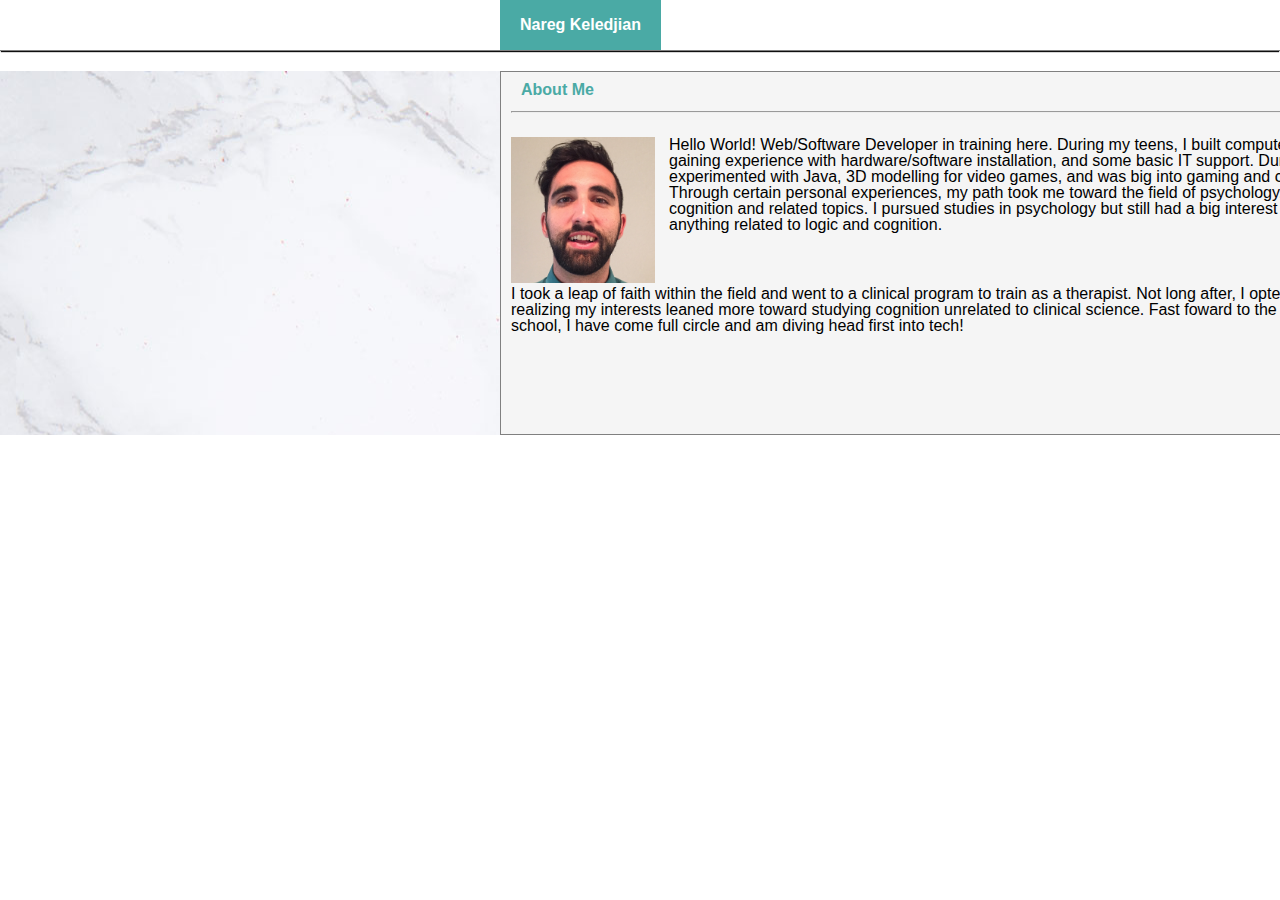
==== index.html @ 209c3287 "Main page updates: figured out background image filepath & layout tweaks" ====
<!DOCTYPE html>
<html lang="en">
  <head>
      <meta charset="UTF-8">
      <meta name="viewport" content="width=device-width, initial-scale=1.0">
      <meta http-equiv="X-UA-Compatible" content="ie=edge">
      <link rel="stylesheet" type="text/css" href="assets/css/reset.css">
      <link rel="stylesheet" type="text/css" href="assets/css/style.css">
      <title>Basic-Portfolio</title>
  </head>
<body>
    <header>
      <a class="name">Nareg Keledjian</a>
      <div class="nav">
        <a href="#">About </a>
        <div>|</div>
        <a href="#">Portfolio </a>
        <div>|</div>
        <a href="#">Contact</a>
      </div>
    </header>
<main>
<div class="background"> <!--Background image-->
  <div class="bio"> <!--Container for page content-->
    <h2>About Me</h2>
      <hr>
      <br>
    <section class="headshot">
      <img class="img" src="assets/images/headshot.jpg" alt="Portrait picture of Nareg">
    </section>

    <section class="info">  
      <p>Hello World! Web/Software Developer in training here. During my teens, I built computers for friends
        and family, gaining experience with hardware/software installation, and some basic IT support. 
        During high school, I briefly experimented with Java, 3D modelling for video games, and was big into gaming and 
        creating electronic music. Through certain personal experiences, my path took me toward the field of 
        psychology, taking on an interest for cognition and related topics. I pursued studies in psychology but 
        still had a big interest in technology, art, and anything related to logic and cognition.
      </p>
    </section> 

    <section>  
      <p>I took a leap of faith within the field and went to a clinical program to train as a therapist. Not long after, I opted to leave the program,
        realizing my interests leaned more toward studying cognition unrelated to clinical science. Fast foward to the present, post-graduate school, I have come full circle and am diving head first
        into tech!
      </p>
    </section>
  </div>
</div>
</main>
</body>
</html>
---- assets/css/style.css ----
/*id = # (HIGH priority - style a single element, renders once)*/
/*class = . (LOW priority - style as many times as you like*/
header {
    /*border-left-width: 400px;*/
    /*border-right-width: 500px;*/
    padding-top: 0px;
    padding-bottom: 50px;
    padding-left: 500px;
    padding-right: 500px;
    border-bottom: 1px solid grey;
    z-index: 1;
    -webkit-box-shadow: 0px 2px 1px -1px rgba(0,0,0,0.94);
    -moz-box-shadow: 0px 2px 1px -1px rgba(0,0,0,0.94);
    box-shadow: 0px 2px 1px -1px rgba(0,0,0,0.94);    
}

.background {
    background-image: url("../images/whiteMarble.jpg")
}

.name {
    background: #4aaaa5;
    padding-top: 17px;
    padding-bottom: 17px;
    padding-left: 20px;
    padding-right: 20px;
    color: white;
    font-weight: 600;
    position: absolute;
}

.nav {
    float: right;
    position: absolute;
    padding-left: 815px;
    padding-top: 0px;
    text-decoration: none;
}

.bio {
    background-color: whitesmoke;
    border: 1px solid grey;
    position: relative;
    width: 960px;
    margin-top: 20px;
    margin-left: 500px;
    margin-right: 500px;
    padding-bottom: 100px;
    padding-left: 10px;
    padding-right: 10px;
}

.info {
    float: right;
    position: absolute;
    padding-left: 158px;
}

a {
    text-decoration: none;
    color: grey;
}

h2 {
    font-weight: 600;
    padding-top: 10px;
    padding-bottom: 5px;
    padding-left: 10px;
    padding-right: 5px;
    color: #4aaaa5;
}
body {
    font-family: sans-serif;
    background-color: rgba(255, 255, 255, 0.788);
}
  
.img {
    width: 15%;
    height: 15%;
    border: 0px solid grey;
}

.headshot {
    float: left;
}

.description {
    float: right;
    position: absolute;
}
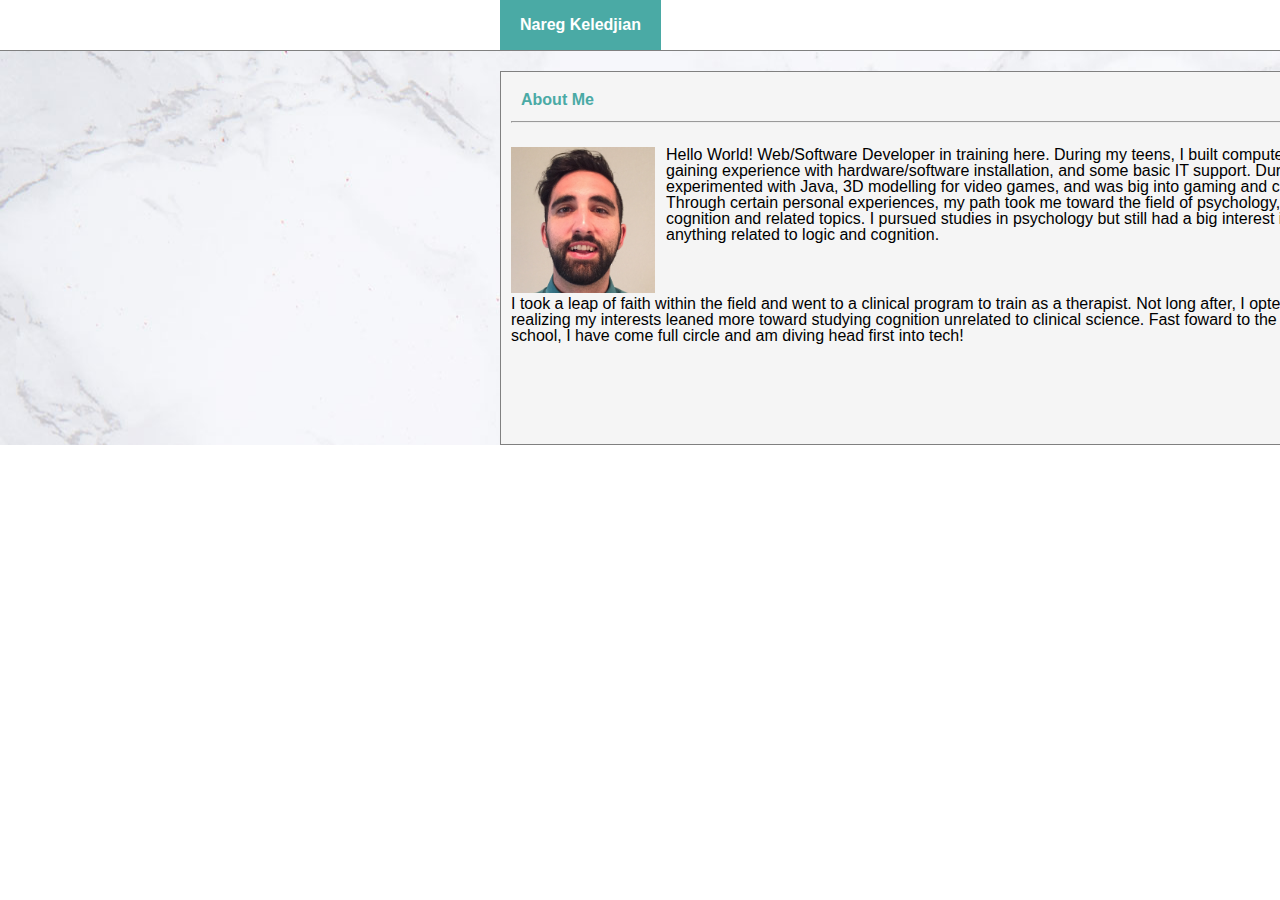
==== commit 223c1eba: "Almost done with CSS layout - first draft of Contact webpage" ====
--- a/index.html
+++ b/index.html
@@ -10,17 +10,16 @@
   </head>
 <body>
     <header>
-      <a class="name">Nareg Keledjian</a>
+      <div class="name">Nareg Keledjian</div>
       <div class="nav">
         <a href="#">About </a>
-        <div>|</div>
         <a href="#">Portfolio </a>
-        <div>|</div>
         <a href="#">Contact</a>
       </div>
     </header>
 <main>
-<div class="background"> <!--Background image-->
+<div id="background"> <!--Background image-->
+  <div id="spacer"></div>
   <div class="bio"> <!--Container for page content-->
     <h2>About Me</h2>
       <hr>
@@ -39,10 +38,10 @@
       </p>
     </section> 
 
-    <section>  
+    <section class="info2">  
       <p>I took a leap of faith within the field and went to a clinical program to train as a therapist. Not long after, I opted to leave the program,
         realizing my interests leaned more toward studying cognition unrelated to clinical science. Fast foward to the present, post-graduate school, I have come full circle and am diving head first
-        into tech!
+        into tech! 
       </p>
     </section>
   </div>
--- a/assets/css/style.css
+++ b/assets/css/style.css
@@ -8,13 +8,12 @@
     padding-left: 500px;
     padding-right: 500px;
     border-bottom: 1px solid grey;
-    z-index: 1;
-    -webkit-box-shadow: 0px 2px 1px -1px rgba(0,0,0,0.94);
-    -moz-box-shadow: 0px 2px 1px -1px rgba(0,0,0,0.94);
-    box-shadow: 0px 2px 1px -1px rgba(0,0,0,0.94);    
+    z-index: 1;    
 }
-
-.background {
+#spacer {
+    padding: 10px 0px 10px 0px;
+}
+#background {
     background-image: url("../images/whiteMarble.jpg")
 }
 
@@ -33,7 +32,7 @@
     float: right;
     position: absolute;
     padding-left: 815px;
-    padding-top: 0px;
+    padding-top: 17px;
     text-decoration: none;
 }
 
@@ -42,9 +41,10 @@
     border: 1px solid grey;
     position: relative;
     width: 960px;
-    margin-top: 20px;
+    margin-top: 0px;
     margin-left: 500px;
     margin-right: 500px;
+    padding-top: 10px;
     padding-bottom: 100px;
     padding-left: 10px;
     padding-right: 10px;
@@ -53,7 +53,13 @@
 .info {
     float: right;
     position: absolute;
-    padding-left: 158px;
+    padding-left: 5px;
+    margin-left: 150px;
+}
+
+.info2 {
+    position: relative;
+
 }
 
 a {
@@ -68,6 +74,11 @@
     padding-left: 10px;
     padding-right: 5px;
     color: #4aaaa5;
+}
+
+h4 {
+    font-weight: 600;
+    color:#4aaaa5;
 }
 body {
     font-family: sans-serif;
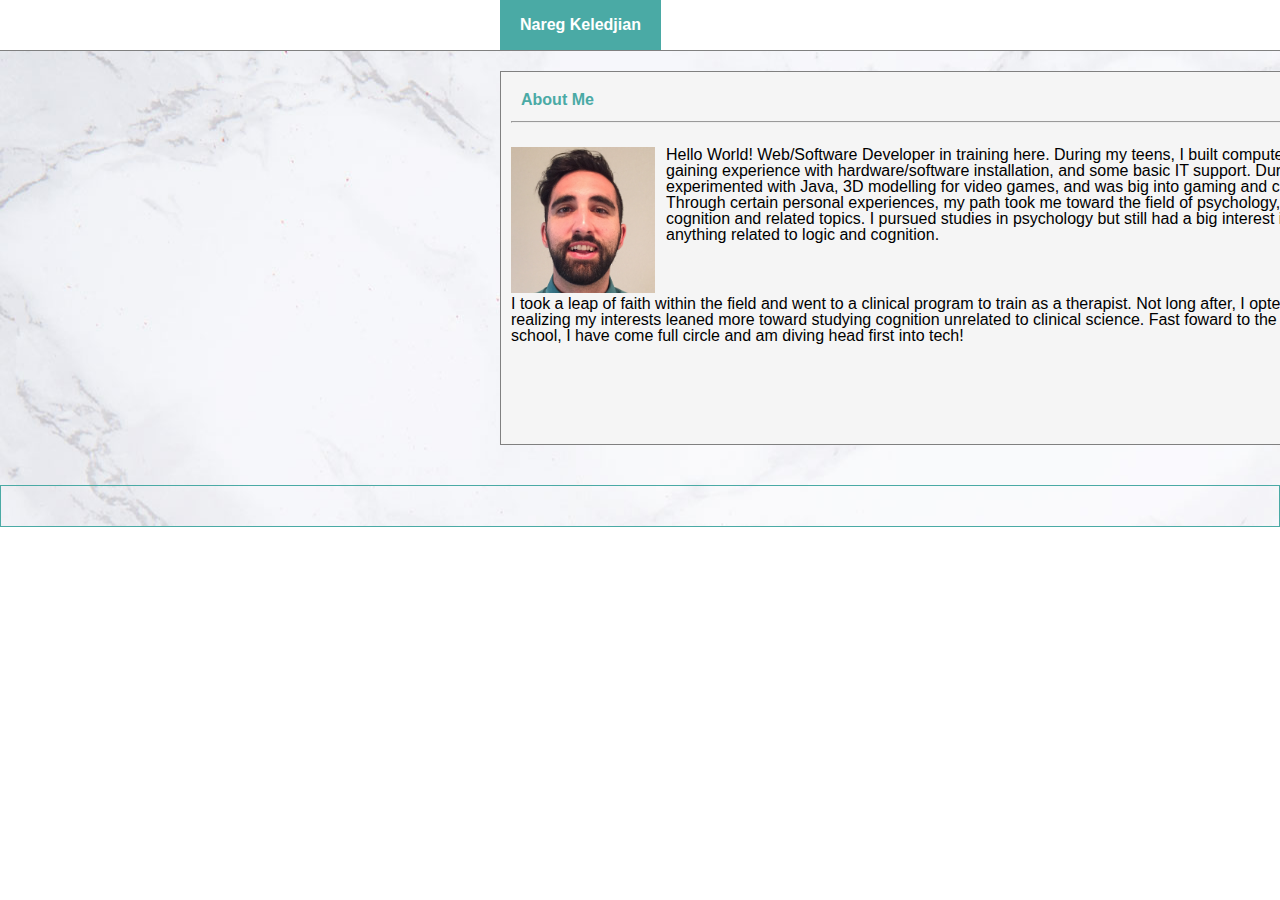
==== commit 449e7a8a: "Almost done with CSS layout and styling - first draft of Contact webpage" ====
--- a/index.html
+++ b/index.html
@@ -12,9 +12,9 @@
     <header>
       <div class="name">Nareg Keledjian</div>
       <div class="nav">
-        <a href="#">About </a>
+        <a href="index.html">About </a>
         <a href="#">Portfolio </a>
-        <a href="#">Contact</a>
+        <a href="contact.html">Contact</a>
       </div>
     </header>
 <main>
@@ -45,6 +45,10 @@
       </p>
     </section>
   </div>
+  <div id="spacer2"></div>
+  <footer>
+    
+  </footer>
 </div>
 </main>
 </body>
--- a/assets/css/style.css
+++ b/assets/css/style.css
@@ -12,6 +12,9 @@
 }
 #spacer {
     padding: 10px 0px 10px 0px;
+}
+#spacer2 {
+    padding: 20px 0px 20px 0px;
 }
 #background {
     background-image: url("../images/whiteMarble.jpg")
@@ -59,9 +62,13 @@
 
 .info2 {
     position: relative;
-
 }
 
+footer {
+    border: 1px solid #4aaaa5;
+    padding-top: 20px;
+    padding-bottom: 20px;
+}
 a {
     text-decoration: none;
     color: grey;
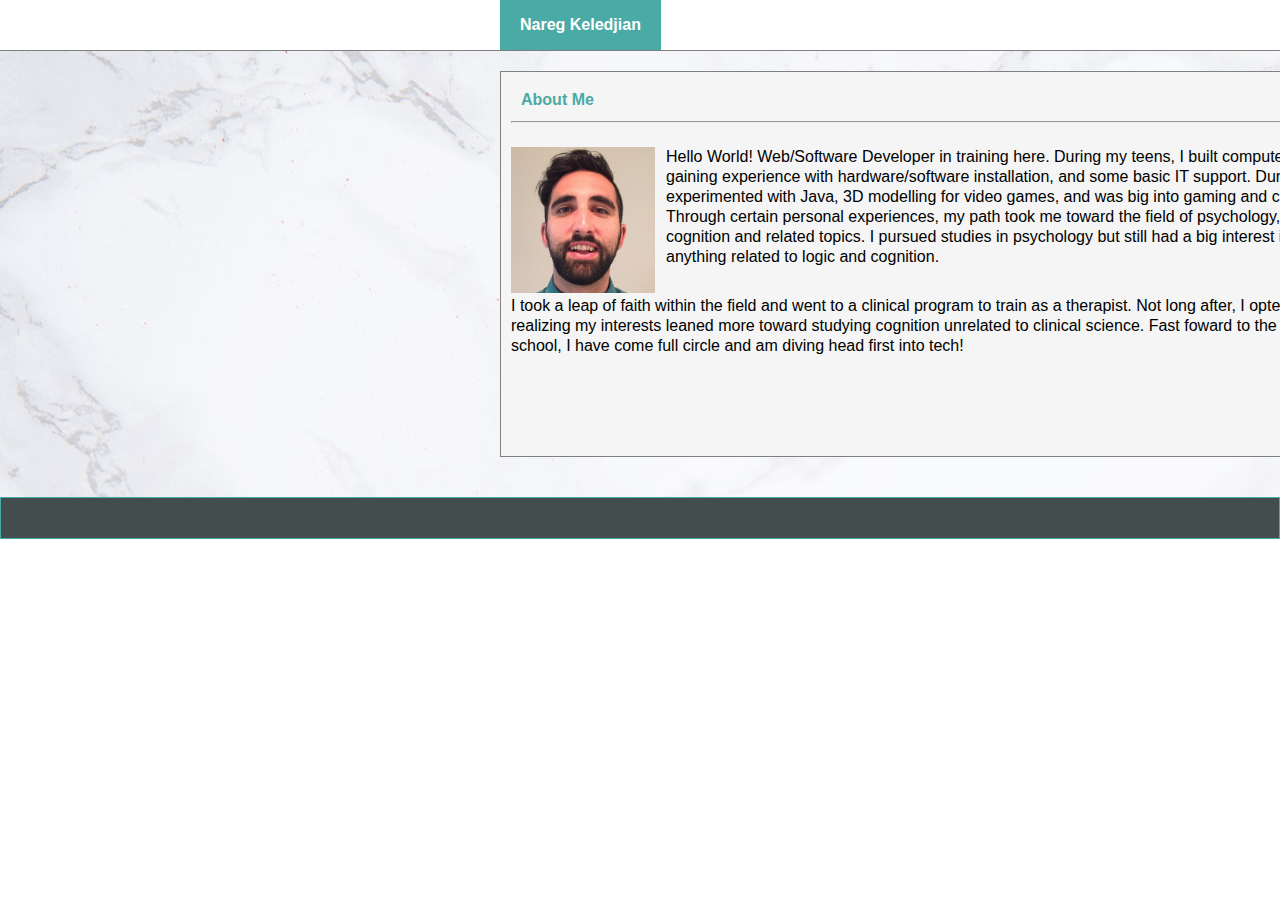
==== commit 537aa0bf: "More updates - now featuring a footer!" ====
--- a/index.html
+++ b/index.html
@@ -46,8 +46,7 @@
     </section>
   </div>
   <div id="spacer2"></div>
-  <footer>
-    
+  <footer id="backgroundColor">
   </footer>
 </div>
 </main>
--- a/assets/css/style.css
+++ b/assets/css/style.css
@@ -19,7 +19,9 @@
 #background {
     background-image: url("../images/whiteMarble.jpg")
 }
-
+#backgroundColor {
+    background-color: rgb(67, 77, 77);
+}
 .name {
     background: #4aaaa5;
     padding-top: 17px;
@@ -58,10 +60,12 @@
     position: absolute;
     padding-left: 5px;
     margin-left: 150px;
+    line-height: 20px;
 }
 
 .info2 {
     position: relative;
+    line-height: 20px;
 }
 
 footer {
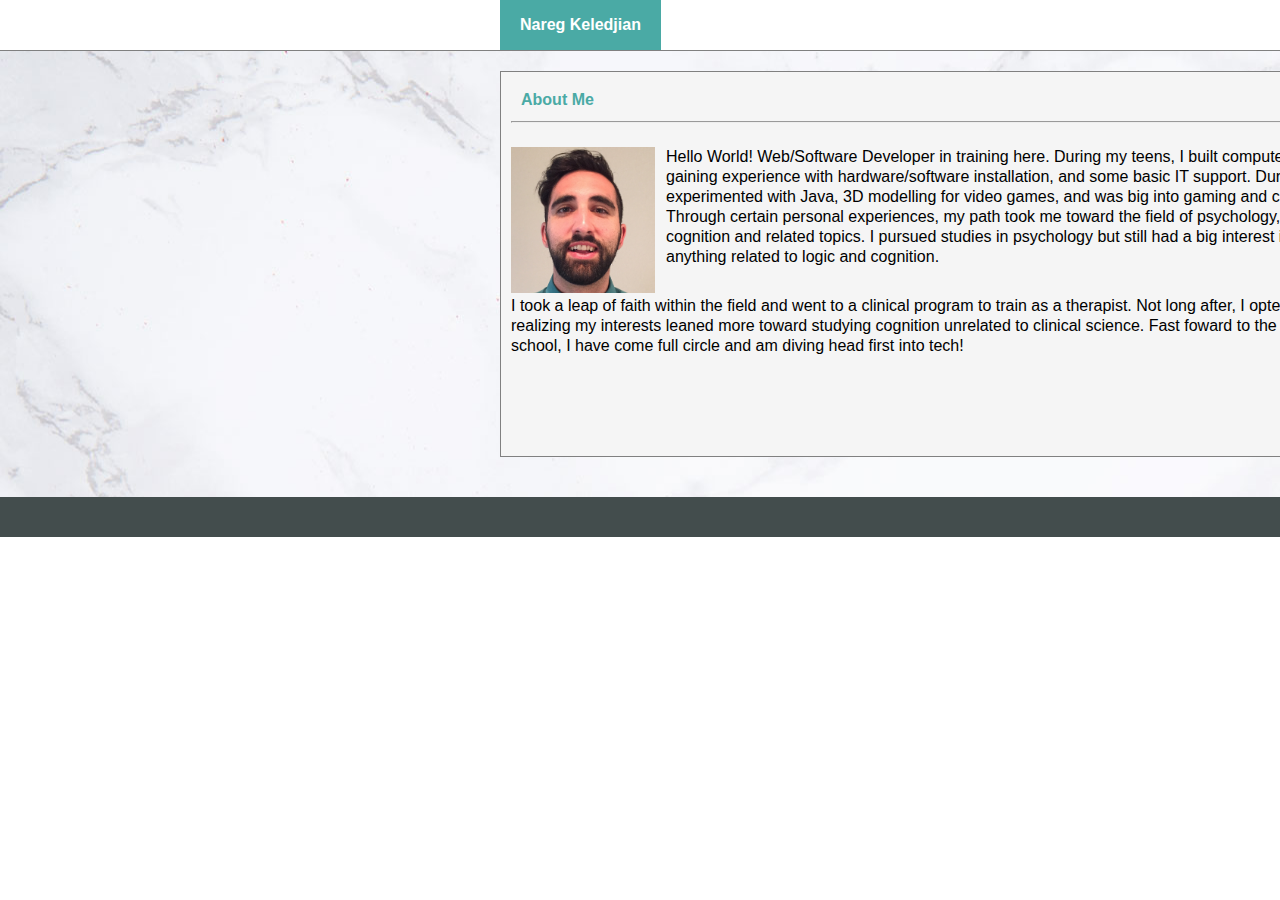
==== commit fa1a305d: "Updated CSS class names" ====
--- a/index.html
+++ b/index.html
@@ -19,7 +19,7 @@
     </header>
 <main>
 <div id="background"> <!--Background image-->
-  <div id="spacer"></div>
+  <div id="topspacer"></div>
   <div class="bio"> <!--Container for page content-->
     <h2>About Me</h2>
       <hr>
@@ -45,7 +45,7 @@
       </p>
     </section>
   </div>
-  <div id="spacer2"></div>
+  <div id="btmspacer"></div>
   <footer id="backgroundColor">
   </footer>
 </div>
--- a/assets/css/style.css
+++ b/assets/css/style.css
@@ -10,10 +10,10 @@
     border-bottom: 1px solid grey;
     z-index: 1;    
 }
-#spacer {
+#topspacer {
     padding: 10px 0px 10px 0px;
 }
-#spacer2 {
+#btmspacer {
     padding: 20px 0px 20px 0px;
 }
 #background {
@@ -69,7 +69,6 @@
 }
 
 footer {
-    border: 1px solid #4aaaa5;
     padding-top: 20px;
     padding-bottom: 20px;
 }
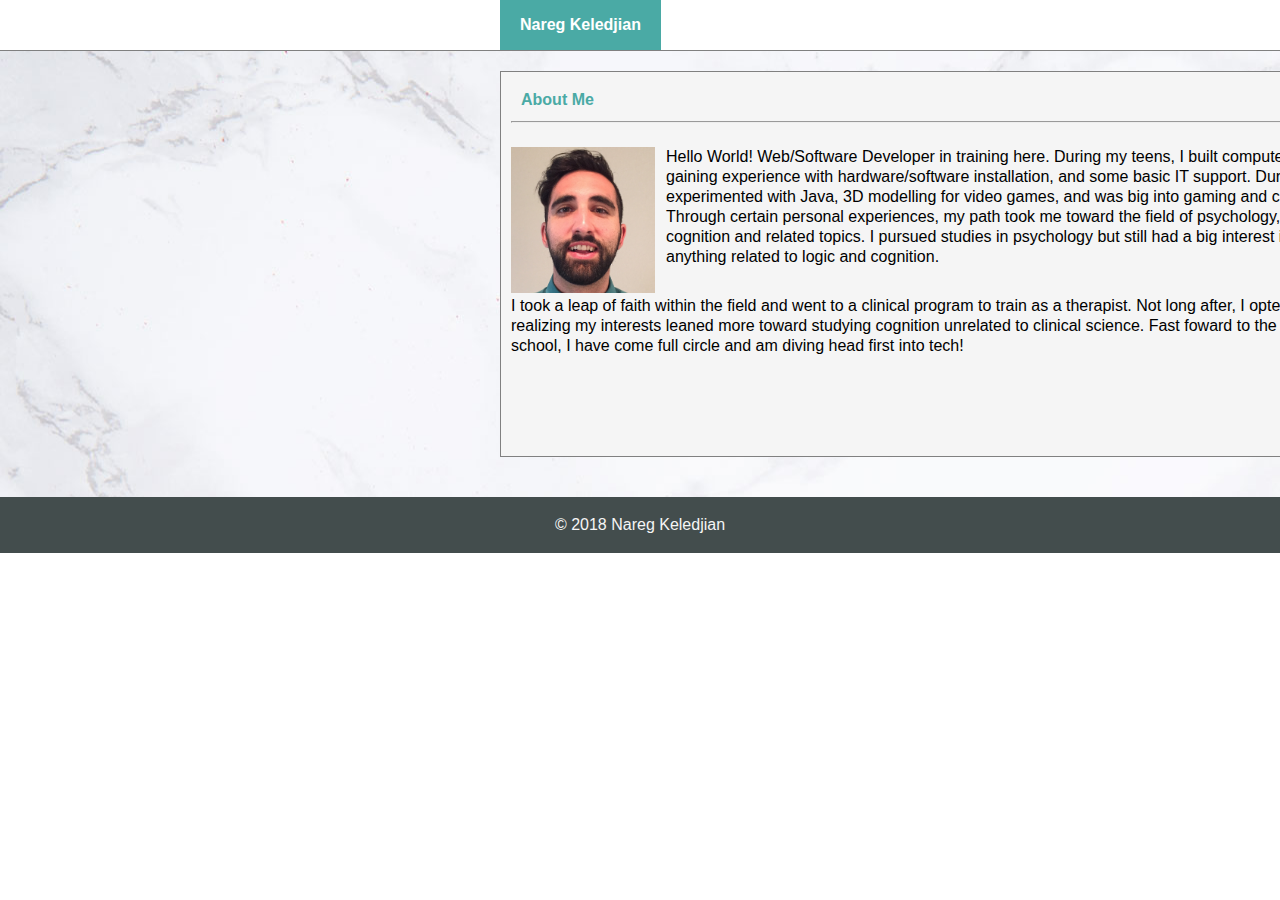
==== commit 62ccf6c2: "More Updates: Structured Portfolio page, tweaked footer text, and linked all pages to nav" ====
--- a/index.html
+++ b/index.html
@@ -13,7 +13,7 @@
       <div class="name">Nareg Keledjian</div>
       <div class="nav">
         <a href="index.html">About </a>
-        <a href="#">Portfolio </a>
+        <a href="portfolio.html">Portfolio </a>
         <a href="contact.html">Contact</a>
       </div>
     </header>
@@ -47,6 +47,7 @@
   </div>
   <div id="btmspacer"></div>
   <footer id="backgroundColor">
+      <p id="footertxt">&copy; 2018 Nareg Keledjian</p>
   </footer>
 </div>
 </main>
--- a/assets/css/style.css
+++ b/assets/css/style.css
@@ -21,6 +21,10 @@
 }
 #backgroundColor {
     background-color: rgb(67, 77, 77);
+    color: whitesmoke;
+}
+#footertxt {
+    text-align: center;
 }
 .name {
     background: #4aaaa5;
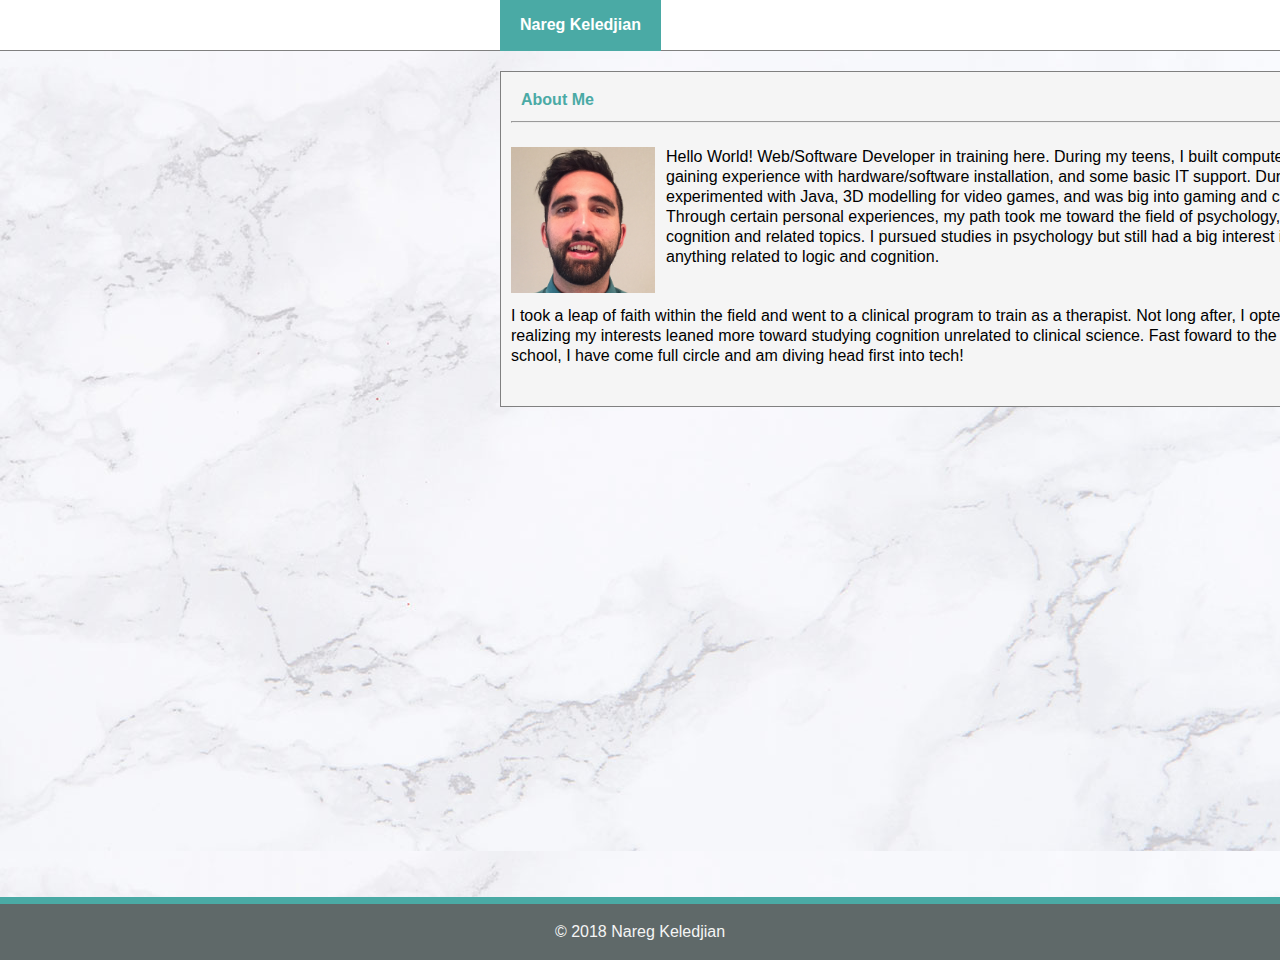
==== commit 0112732f: "Finished!" ====
--- a/index.html
+++ b/index.html
@@ -18,7 +18,7 @@
       </div>
     </header>
 <main>
-<div id="background"> <!--Background image-->
+<div id="background"> <!--Background image and whole page container-->
   <div id="topspacer"></div>
   <div class="bio"> <!--Container for page content-->
     <h2>About Me</h2>
--- a/assets/css/style.css
+++ b/assets/css/style.css
@@ -1,35 +1,44 @@
 /*id = # (HIGH priority - style a single element, renders once)*/
 /*class = . (LOW priority - style as many times as you like*/
+
 header {
-    /*border-left-width: 400px;*/
-    /*border-right-width: 500px;*/
     padding-top: 0px;
     padding-bottom: 50px;
     padding-left: 500px;
     padding-right: 500px;
     border-bottom: 1px solid grey;
-    z-index: 1;    
+    z-index: 1;
 }
+
 #topspacer {
     padding: 10px 0px 10px 0px;
 }
+
+#spacer {
+    padding-bottom: 40px;
+}
+
 #btmspacer {
-    padding: 20px 0px 20px 0px;
+    padding: 20px 0px 470px 0px;
 }
+
 #background {
     background-image: url("../images/whiteMarble.jpg")
 }
+
 #backgroundColor {
-    background-color: rgb(67, 77, 77);
+    background-color: rgb(95, 105, 105);
     color: whitesmoke;
 }
+
 #footertxt {
     text-align: center;
 }
+
 .name {
     background: #4aaaa5;
     padding-top: 17px;
-    padding-bottom: 17px;
+    padding-bottom: 18px;
     padding-left: 20px;
     padding-right: 20px;
     color: white;
@@ -54,7 +63,7 @@
     margin-left: 500px;
     margin-right: 500px;
     padding-top: 10px;
-    padding-bottom: 100px;
+    padding-bottom: 40px;
     padding-left: 10px;
     padding-right: 10px;
 }
@@ -64,15 +73,23 @@
     position: absolute;
     padding-left: 5px;
     margin-left: 150px;
-    line-height: 20px;
+    line-height: 1.25em;
 }
 
 .info2 {
+    
     position: relative;
-    line-height: 20px;
+    line-height: 1.25em;
+    display: inline-block;
 }
 
+.projectImg {
+    width: 250px;
+    height: 250px;
+    padding: 10px 0px 0px 10px;
+}
 footer {
+    border-top: 7px solid #4aaaa5;
     padding-top: 20px;
     padding-bottom: 20px;
 }
@@ -90,6 +107,14 @@
     color: #4aaaa5;
 }
 
+h3 {
+    padding-top: 10px;
+    padding-bottom: 5px;
+    padding-left: 10px;
+    padding-right: 5px;
+    
+}
+
 h4 {
     font-weight: 600;
     color:#4aaaa5;
@@ -102,7 +127,7 @@
 .img {
     width: 15%;
     height: 15%;
-    border: 0px solid grey;
+    padding-bottom: 10px;
 }
 
 .headshot {
@@ -112,4 +137,20 @@
 .description {
     float: right;
     position: absolute;
-}+}
+
+.txtadjust {
+    padding-top: 10px;
+    padding-bottom: 5px;
+    padding-left: 10px;
+    padding-right: 5px;
+}
+
+
+
+
+
+
+
+
+
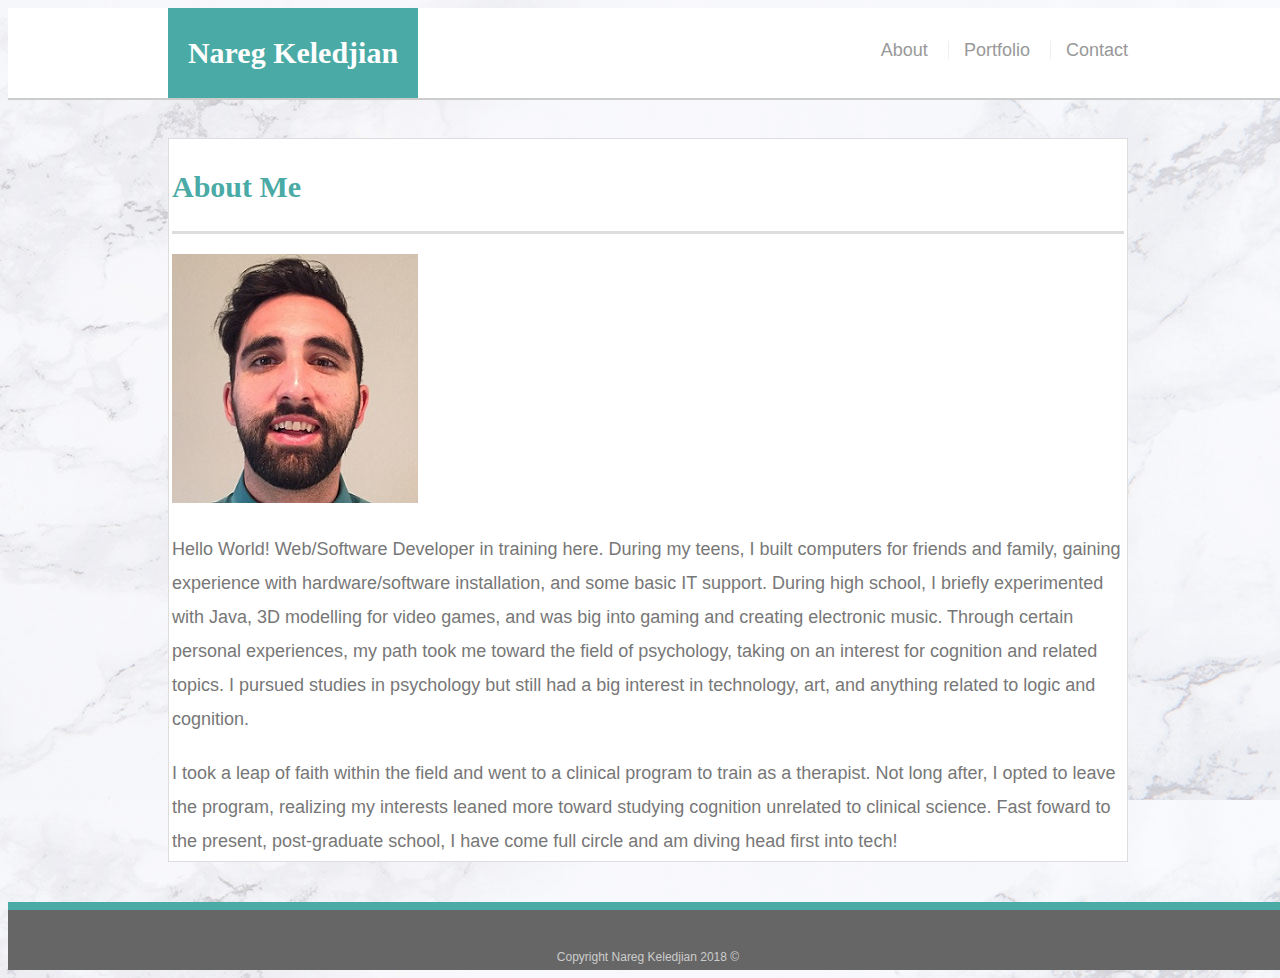
==== commit 3b8f7159: "Big updates - to be added to responsive-portfolio" ====
--- a/index.html
+++ b/index.html
@@ -4,51 +4,47 @@
       <meta charset="UTF-8">
       <meta name="viewport" content="width=device-width, initial-scale=1.0">
       <meta http-equiv="X-UA-Compatible" content="ie=edge">
-      <link rel="stylesheet" type="text/css" href="assets/css/reset.css">
       <link rel="stylesheet" type="text/css" href="assets/css/style.css">
-      <title>Basic-Portfolio</title>
+      <title> About | Nareg Keledjian </title>
   </head>
 <body>
-    <header>
-      <div class="name">Nareg Keledjian</div>
-      <div class="nav">
-        <a href="index.html">About </a>
-        <a href="portfolio.html">Portfolio </a>
-        <a href="contact.html">Contact</a>
+    <header id="masthead">
+      <div class="container"> 
+        <a href="index.html" id="logo">Nareg Keledjian</a>
+        <nav>
+          <a href="index.html">About </a>
+          <a href="portfolio.html">Portfolio </a>
+          <a href="contact.html">Contact</a>
+        </nav>
       </div>
     </header>
 <main>
-<div id="background"> <!--Background image and whole page container-->
-  <div id="topspacer"></div>
-  <div class="bio"> <!--Container for page content-->
-    <h2>About Me</h2>
-      <hr>
-      <br>
-    <section class="headshot">
+
+  
+<div id="main-container" class="container"><!--Container for page-->
+    <section class="main-section"><!--Holds page content-->
+      <h1>About Me</h1>
+
       <img class="img" src="assets/images/headshot.jpg" alt="Portrait picture of Nareg">
-    </section>
-
-    <section class="info">  
+    
       <p>Hello World! Web/Software Developer in training here. During my teens, I built computers for friends
         and family, gaining experience with hardware/software installation, and some basic IT support. 
         During high school, I briefly experimented with Java, 3D modelling for video games, and was big into gaming and 
         creating electronic music. Through certain personal experiences, my path took me toward the field of 
         psychology, taking on an interest for cognition and related topics. I pursued studies in psychology but 
         still had a big interest in technology, art, and anything related to logic and cognition.
-      </p>
-    </section> 
-
-    <section class="info2">  
+      </p>  
       <p>I took a leap of faith within the field and went to a clinical program to train as a therapist. Not long after, I opted to leave the program,
         realizing my interests leaned more toward studying cognition unrelated to clinical science. Fast foward to the present, post-graduate school, I have come full circle and am diving head first
         into tech! 
       </p>
     </section>
   </div>
-  <div id="btmspacer"></div>
-  <footer id="backgroundColor">
-      <p id="footertxt">&copy; 2018 Nareg Keledjian</p>
-  </footer>
+  <footer>
+      <div class="container">
+      Copyright Nareg Keledjian 2018 &copy;
+      </div>
+    </footer>
 </div>
 </main>
 </body>
--- a/assets/css/style.css
+++ b/assets/css/style.css
@@ -1,156 +1,245 @@
 /*id = # (HIGH priority - style a single element, renders once)*/
 /*class = . (LOW priority - style as many times as you like*/
-
-header {
-    padding-top: 0px;
-    padding-bottom: 50px;
-    padding-left: 500px;
-    padding-right: 500px;
-    border-bottom: 1px solid grey;
-    z-index: 1;
-}
-
-#topspacer {
-    padding: 10px 0px 10px 0px;
-}
-
-#spacer {
-    padding-bottom: 40px;
-}
-
-#btmspacer {
-    padding: 20px 0px 470px 0px;
-}
-
-#background {
-    background-image: url("../images/whiteMarble.jpg")
-}
-
-#backgroundColor {
-    background-color: rgb(95, 105, 105);
-    color: whitesmoke;
-}
-
-#footertxt {
+body {
+    font-family: Arial, "Helvetica Neue", Helvetica, sans-serif;
+    font-size: 18px;
+    line-height: 34px;
+    color: #777777;
+    background: url("../images/whiteMarble.jpg");
+  }
+  
+  * {
+    box-sizing: border-box;
+  }
+  
+/* general */
+
+.container {
+    width: 100%;
+    max-width: 960px;
+    margin: 0 auto;
+    clear: both;
+  }
+
+  h1,
+  h2,
+  h3,
+  p {
+    margin-bottom: 20px;
+  }
+  
+  p:last-child {
+    margin-bottom: 0;
+  }
+  
+  h1,
+  h2,
+  h3 {
+    font-family: Georgia, Times, "Times New Roman", serif;
+    font-weight: 700;
+    color: #4aaaa5;
+  }
+  
+  h1 {
+    padding-bottom: 20px;
+    font-size: 30px;
+    line-height: 49px;
+    border-bottom: 3px solid #dddddd;
+  }
+  
+  h2,
+  h3 {
+    font-size: 22px;
+  }
+
+
+/* Header */
+
+#masthead {
+    position: fixed;
+    z-index: 99;
+    width: 100%;
+    margin: 0 0 30px;
+    color: #ffffff;
+    background: #ffffff;
+    border-bottom: 2px solid #cccccc;
+  }
+
+#logo {
+    float: left;
+    width: 250px;
+    height: 90px;
+    font-family: Georgia, Times, "Times New Roman", serif;
+    font-size: 30px;
+    font-weight: 700;
+    line-height: 90px;
+    color: #ffffff;
     text-align: center;
-}
-
-.name {
+    text-decoration: none;
     background: #4aaaa5;
-    padding-top: 17px;
-    padding-bottom: 18px;
-    padding-left: 20px;
-    padding-right: 20px;
-    color: white;
-    font-weight: 600;
+
+}
+nav {
+    float: right;
+    margin-top: 25px;
+  }
+  
+  nav a {
+    display: inline-block;
+    padding-left: 15px;
+    margin-left: 15px;
+    line-height: 18px;
+    color: #999;
+    text-decoration: none;
+    border-left: 1px solid #efefef;
+  }
+  
+  nav a:first-child {
+    border-left: 0 none;
+  }
+
+/* FOOTER */
+
+footer {
+    padding: 30px 0;
+    clear: both;
+    font-size: 12px;
+    color: #ffffff;
+    color: #cccccc;
+    text-align: center;
+    background: #666666;
+    border-top: 8px solid #4aaaa5;
+    height: 50px;
+  }
+  
+  h3, h2 {
+    padding-bottom: 20px;
+    margin-bottom: 15px;
+    line-height: 22px;
+    border-bottom: 2px solid #eeeeee;
+  }
+  
+/* The "MAIN" Attraction! */
+
+#main-container {
+    padding-top: 130px;
+    min-height: calc(100vh - 70px);
+}
+
+.main-section {
+    float: left;
+    width: 100%;
+    max-width: 960px;
+    padding: 3px;
+    margin: 0 0 40px;
+    background: #ffffff;
+    border: 1px solid #dddddd;
+}
+
+/* PORTFOLIO PAGE */
+
+.work {
+    position: relative;
+    float: left;
+    width: 274px;
+    margin: 20px 0 25px;
+    overflow: auto;
+  }
+  
+  .work:nth-child(even) {
+    margin-right: 40px;
+  }
+  
+  .work img {
+    width: 100%;
+    border: 0 none;
+    opacity: 0.8;
+  }
+  
+  .work h3 {
     position: absolute;
-}
-
-.nav {
-    float: right;
-    position: absolute;
-    padding-left: 815px;
-    padding-top: 17px;
-    text-decoration: none;
-}
-
-.bio {
-    background-color: whitesmoke;
-    border: 1px solid grey;
-    position: relative;
-    width: 960px;
-    margin-top: 0px;
-    margin-left: 500px;
-    margin-right: 500px;
-    padding-top: 10px;
-    padding-bottom: 40px;
-    padding-left: 10px;
-    padding-right: 10px;
-}
-
-.info {
-    float: right;
-    position: absolute;
-    padding-left: 5px;
-    margin-left: 150px;
-    line-height: 1.25em;
-}
-
-.info2 {
-    
-    position: relative;
-    line-height: 1.25em;
-    display: inline-block;
-}
-
-.projectImg {
-    width: 250px;
-    height: 250px;
-    padding: 10px 0px 0px 10px;
-}
-footer {
-    border-top: 7px solid #4aaaa5;
-    padding-top: 20px;
-    padding-bottom: 20px;
-}
-a {
-    text-decoration: none;
-    color: grey;
-}
-
-h2 {
-    font-weight: 600;
-    padding-top: 10px;
-    padding-bottom: 5px;
-    padding-left: 10px;
-    padding-right: 5px;
-    color: #4aaaa5;
-}
-
-h3 {
-    padding-top: 10px;
-    padding-bottom: 5px;
-    padding-left: 10px;
-    padding-right: 5px;
-    
-}
-
-h4 {
-    font-weight: 600;
-    color:#4aaaa5;
-}
-body {
-    font-family: sans-serif;
-    background-color: rgba(255, 255, 255, 0.788);
-}
-  
-.img {
-    width: 15%;
-    height: 15%;
-    padding-bottom: 10px;
-}
-
-.headshot {
-    float: left;
-}
-
-.description {
-    float: right;
-    position: absolute;
-}
-
-.txtadjust {
-    padding-top: 10px;
-    padding-bottom: 5px;
-    padding-left: 10px;
-    padding-right: 5px;
-}
-
-
-
-
-
-
-
-
-
+    bottom: 20px;
+    width: 100%;
+    padding: 15px;
+    margin-bottom: 0;
+    font-weight: 300;
+    line-height: 30px;
+    color: #ffffff;
+    text-align: center;
+    background: #4aaaa5;
+    border-bottom: 0;
+  }
+  
+  .auth-image {
+    float: left;
+    width: 200px;
+    height: auto;
+    margin-top: 10px;
+    margin-right: 25px;
+  }
+  
+/* CONTACT PAGE */
+
+#contact-form ul {
+    margin-bottom: 20px;
+  }
+  
+  #contact-form li {
+    margin-bottom: 10px;
+    list-style: none;
+  }
+  
+  label,
+  input[type=text],
+  input[type=email],
+  textarea {
+    display: block;
+    width: 100%;
+  }
+  
+  input[type=text],
+  input[type=email],
+  textarea {
+    height: 35px;
+    padding: 0 10px;
+    font-size: 14px;
+    border: 1px solid #dddddd;
+  }
+  
+  textarea {
+    height: 200px;
+  }
+  
+  input[type=submit] {
+    padding: 10px 30px;
+    font-size: 18px;
+    color: #ffffff;
+    cursor: pointer;
+    background: #4aaaa5;
+    border: 0 none;
+  }
+
+
+
+/* MEDIA QUERIES */
+
+@media screen and (min-width: 768px) {
+    main, body, .nav, .bio, container
+     {
+        width: 100%;
+    }
+}
+
+@media screen and (min-width: 992px) {
+    main, body, .nav, .bio, container
+    {
+        width: 100%;
+    }
+}
+
+
+
+
+
+
+
